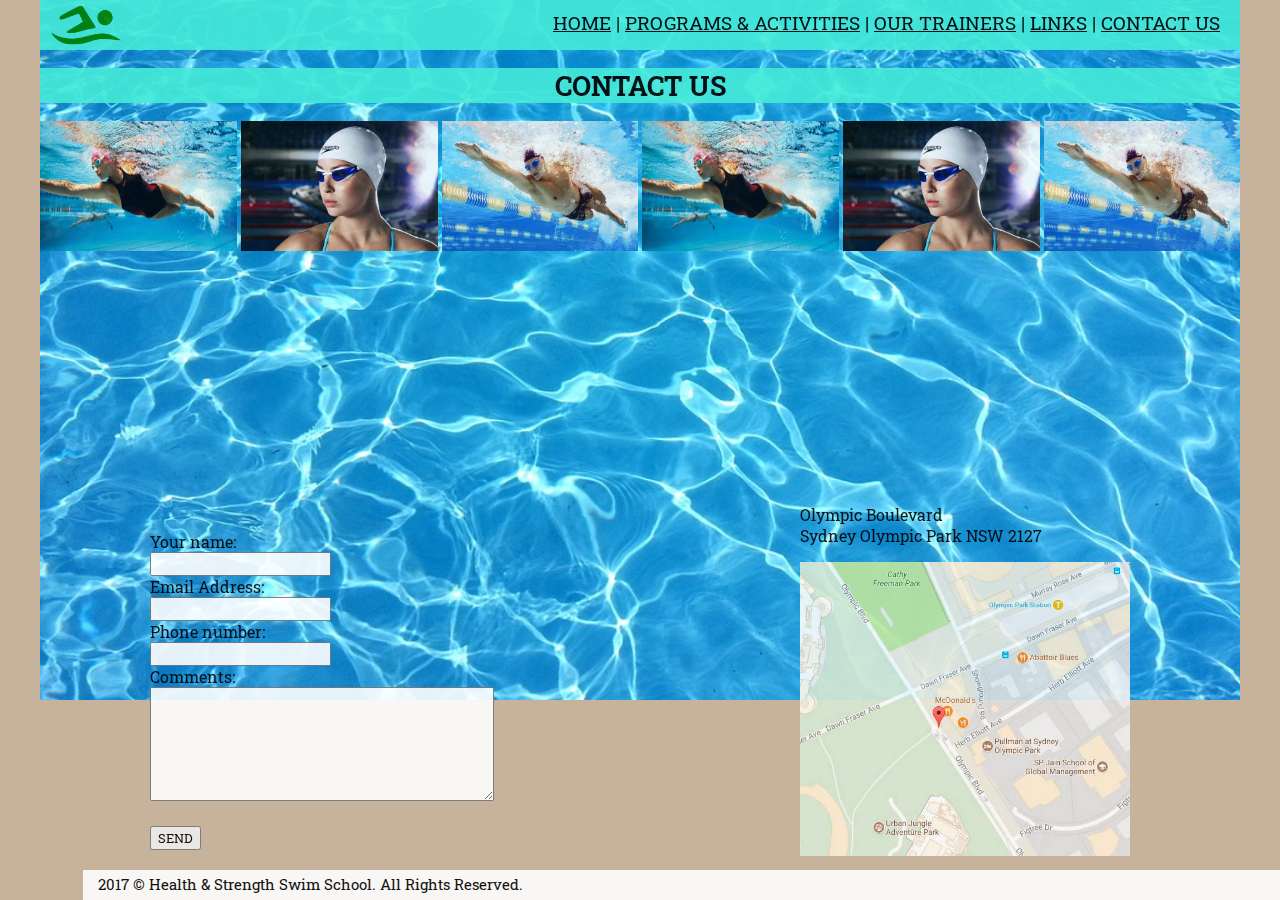
==== contuct-us-page.html @ ee4229c2 "Initial" ====
<!DOCTYPE html>
<html lang="en">
<head>
    <meta charset="UTF-8">
    <meta name="viewport" content="width=device-width, initial-scale=1.0">
    <meta http-equiv="X-UA-Compatible" content="ie=edge">
    <title>Health & Strength swim school - Contact us</title>
    <link rel="apple-touch-icon" sizes="180x180" href="apple-touch-icon.png">
    <link rel="icon" sizes="32x32" href="favicon-32x32.png">
    <link rel="icon" sizes="16x16" href="favicon-16x16.png">
    <link rel="manifest" href="manifest.json">
    <link rel="mask-icon" href="safari-pinned-tab.svg" color="#5bbad5">
    <meta name="theme-color" content="#ffffff">
    <link rel="stylesheet" href="contuct-us-page.css">
</head>
<body>
    <div id="header">
        <header>
        <nav> 
            <a href="index.html">HOME</a> | <a href="programs&activities-page.html">PROGRAMS & ACTIVITIES</a> | 
            <a href="our-trainers-page.html">OUR TRAINERS</a> | <a href="links-page.html">LINKS</a> | <a href="contuct-us-page.html">CONTACT US</a>
        </nav>
        </header>
        </div>
    <main>
        <div id="h1">
        <h1>CONTACT US</h1>
        </div>
        <img src="school-age-child.jpg" alt="school age child" width="197" height="130">
        <img src="woman.jpg" alt="woman" width="197" height="130">
        <img src="adult.jpg" alt="adult" width="196" height="130">
        <img src="school-age-child.jpg" alt="school age child" width="197" height="130">
        <img src="woman.jpg" alt="woman" width="197" height="130">
        <img src="adult.jpg" alt="adult" width="196" height="130">
        <form method="post" action="https://formspree.io/ekaterinatokarenko777@gmail.com">
            <div id="nav">
            <label>Your name:<br>
                <input type="text" name="client-name"/><br>
            </label>
            <label>Email Address:<br>
                <input type="text" name="client-email"/><br>
            </label>
            <label>Phone number:<br>
                <input type="text" name="client-phone-number"/><br>
            </label>
            <label>Comments:<br>
                <textarea name="textarea" rows="6" cols="40"></textarea><br>
            </label><br>
            <input type="submit" value="SEND"/>
            </div>
        </form>
        <div id="map">
        <p>Olympic Boulevard<br>Sydney Olympic Park NSW 2127</p>
        <img src="map.jpg" alt="map" width="330">
        </div>
    </main>
    <div id="footer">
    <footer>2017 © Health & Strength Swim School. All Rights Reserved.</footer>
    <div id="container">
            </div>
    </div>
    <script src="js/index.js"></script>
</body>
</html>
---- contuct-us-page.css ----
@import url('https://fonts.googleapis.com/css?family=Roboto+Slab');
* {
    font-family: 'Roboto Slab', serif;
}
body {
    background-image: url(programs&activities-page-background.jpg);
    background-size:  1200px 800px;
    opacity: 0.9;
    z-index: -1;
    background-position: center 50%;
    background-repeat: no-repeat;
    background-color: #c7b39b;
    overflow: auto; /* Добавляем полосы прокрутки */
    height: 600px; 
    max-width: 1200px;
    margin: 0 auto; 
}

#header {
    width: 1180px;
    height: 40px;
    background: #46ead9 url(logo.png) no-repeat 1% 50%;
    padding-top: 10px;
    background-size: 70px;
    text-align: right;
    padding-right: 20px;
    font-size: 14pt;
    }
#h1 {
    color: black;
    background-color: #46ead9;
    display: block;
    text-align: center;
    width: 1200px;
    font-size: 10pt;
}
#nav {
    position:absolute;
    left:150px;
    bottom: 50px;
}
#map {
    position:absolute;
    right:150px;
    bottom: 40px;
}
a {
    color: black;
}
a[href^="http"]{
    color: blue;
}
a:visited {
    color: brown;
}
#container {
    position: absolute;
    bottom:0;
    right: 15px;
    font-size: 12pt;
    padding-bottom: 5px;
}
#footer {
    height: 25px;
    color: black;
    background-color: white;
    display: block;
    padding-left: 15px;
    position: absolute;
    bottom: 0px;
    width: 1185px;
    left:83px;
    font-size: 11pt;
    padding-top: 5px;
}
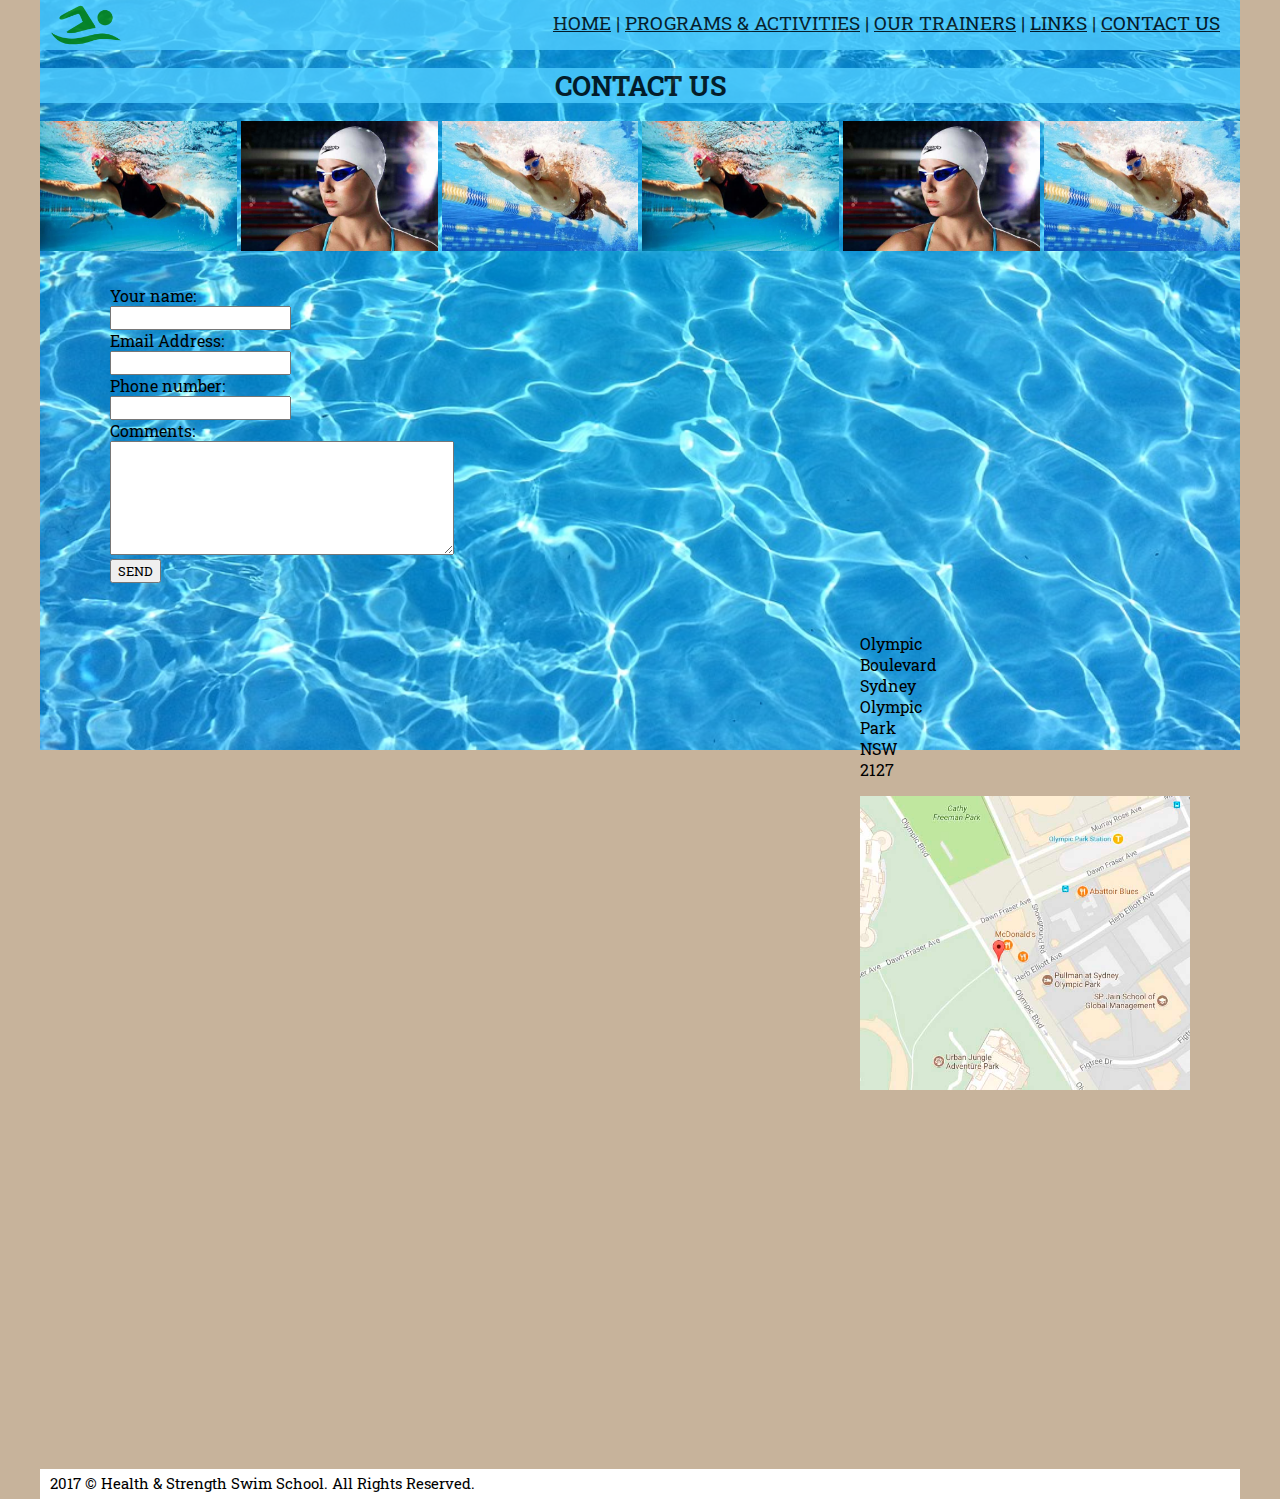
==== commit 0279e1c5: "Initial" ====
--- a/contuct-us-page.html
+++ b/contuct-us-page.html
@@ -4,7 +4,7 @@
     <meta charset="UTF-8">
     <meta name="viewport" content="width=device-width, initial-scale=1.0">
     <meta http-equiv="X-UA-Compatible" content="ie=edge">
-    <title>Health & Strength swim school - Contact us</title>
+    <title>Health & Strength swim school - Home page</title>
     <link rel="apple-touch-icon" sizes="180x180" href="apple-touch-icon.png">
     <link rel="icon" sizes="32x32" href="favicon-32x32.png">
     <link rel="icon" sizes="16x16" href="favicon-16x16.png">
@@ -14,17 +14,17 @@
     <link rel="stylesheet" href="contuct-us-page.css">
 </head>
 <body>
-    <div id="header">
+    <div id="main">
         <header>
-        <nav> 
-            <a href="index.html">HOME</a> | <a href="programs&activities-page.html">PROGRAMS & ACTIVITIES</a> | 
-            <a href="our-trainers-page.html">OUR TRAINERS</a> | <a href="links-page.html">LINKS</a> | <a href="contuct-us-page.html">CONTACT US</a>
-        </nav>
+            <nav> 
+                <a href="index.html">HOME</a> | <a href="programs&activities-page.html">PROGRAMS & ACTIVITIES</a> | 
+                <a href="our-trainers-page.html">OUR TRAINERS</a> | <a href="links-page.html">LINKS</a> | <a href="contuct-us-page.html">CONTACT US</a>
+            </nav>
         </header>
-        </div>
+    </div>
     <main>
         <div id="h1">
-        <h1>CONTACT US</h1>
+            <h1>CONTACT US</h1>
         </div>
         <img src="school-age-child.jpg" alt="school age child" width="197" height="130">
         <img src="woman.jpg" alt="woman" width="197" height="130">
@@ -33,7 +33,8 @@
         <img src="woman.jpg" alt="woman" width="197" height="130">
         <img src="adult.jpg" alt="adult" width="196" height="130">
         <form method="post" action="https://formspree.io/ekaterinatokarenko777@gmail.com">
-            <div id="nav">
+        <div id="nav">
+            <div id="content">
             <label>Your name:<br>
                 <input type="text" name="client-name"/><br>
             </label>
@@ -47,18 +48,19 @@
                 <textarea name="textarea" rows="6" cols="40"></textarea><br>
             </label><br>
             <input type="submit" value="SEND"/>
-            </div>
+        </div>
         </form>
         <div id="map">
-        <p>Olympic Boulevard<br>Sydney Olympic Park NSW 2127</p>
-        <img src="map.jpg" alt="map" width="330">
+            <p>Olympic Boulevard<br>Sydney Olympic Park NSW 2127</p>
+            <img src="map.jpg" alt="map" width="330">
+        </div>
         </div>
     </main>
+        <div id="container">
+    </div>
     <div id="footer">
-    <footer>2017 © Health & Strength Swim School. All Rights Reserved.</footer>
-    <div id="container">
-            </div>
-    </div>
-    <script src="js/index.js"></script>
+        <footer>2017 © Health & Strength Swim School. All Rights Reserved.</footer>
+    </div>    
+       <script src="js/index.js"></script>
 </body>
 </html>
--- a/contuct-us-page.css
+++ b/contuct-us-page.css
@@ -3,45 +3,55 @@
     font-family: 'Roboto Slab', serif;
 }
 body {
-    background-image: url(programs&activities-page-background.jpg);
+    background-image: url(links-page-background.jpg);
     background-size:  1200px 800px;
-    opacity: 0.9;
-    z-index: -1;
+    
     background-position: center 50%;
     background-repeat: no-repeat;
     background-color: #c7b39b;
-    overflow: auto; /* Добавляем полосы прокрутки */
-    height: 600px; 
+    overflow: auto; 
+    height: 700px;
     max-width: 1200px;
     margin: 0 auto; 
 }
-
-#header {
+#main {
     width: 1180px;
     height: 40px;
-    background: #46ead9 url(logo.png) no-repeat 1% 50%;
+    background: #50cdff url(logo.png) no-repeat 1% 50%;
+     opacity: 0.8;
+    z-index: -1;
     padding-top: 10px;
     background-size: 70px;
     text-align: right;
     padding-right: 20px;
     font-size: 14pt;
-    }
+}
 #h1 {
     color: black;
-    background-color: #46ead9;
+    background-color: #50cdff;
+     opacity: 0.8;
+    z-index: -1;
     display: block;
     text-align: center;
     width: 1200px;
     font-size: 10pt;
 }
+#content {
+    display: flex;
+    flex-wrap: wrap;
+}
 #nav {
-    position:absolute;
-    left:150px;
+    margin-top: 30px;
+margin-left: 70px;
+margin-right: 800px;
+   
     bottom: 50px;
 }
 #map {
-    position:absolute;
-    right:150px;
+    margin-top: 30px;
+    margin-left: 750px;
+    margin-bottom: 400px;
+    margin-top: 50px;
     bottom: 40px;
 }
 a {
@@ -54,28 +64,21 @@
     color: brown;
 }
 #container {
-    position: absolute;
-    bottom:0;
-    right: 15px;
-    font-size: 12pt;
-    padding-bottom: 5px;
+    margin-left: 1120px;
+    margin-bottom: -25px;
 }
 #footer {
     height: 25px;
     color: black;
     background-color: white;
     display: block;
-    padding-left: 15px;
-    position: absolute;
-    bottom: 0px;
-    width: 1185px;
-    left:83px;
+    width: 1190px;
     font-size: 11pt;
     padding-top: 5px;
+    padding-left: 10px;
+   
 }
 
 
 
 
-
-
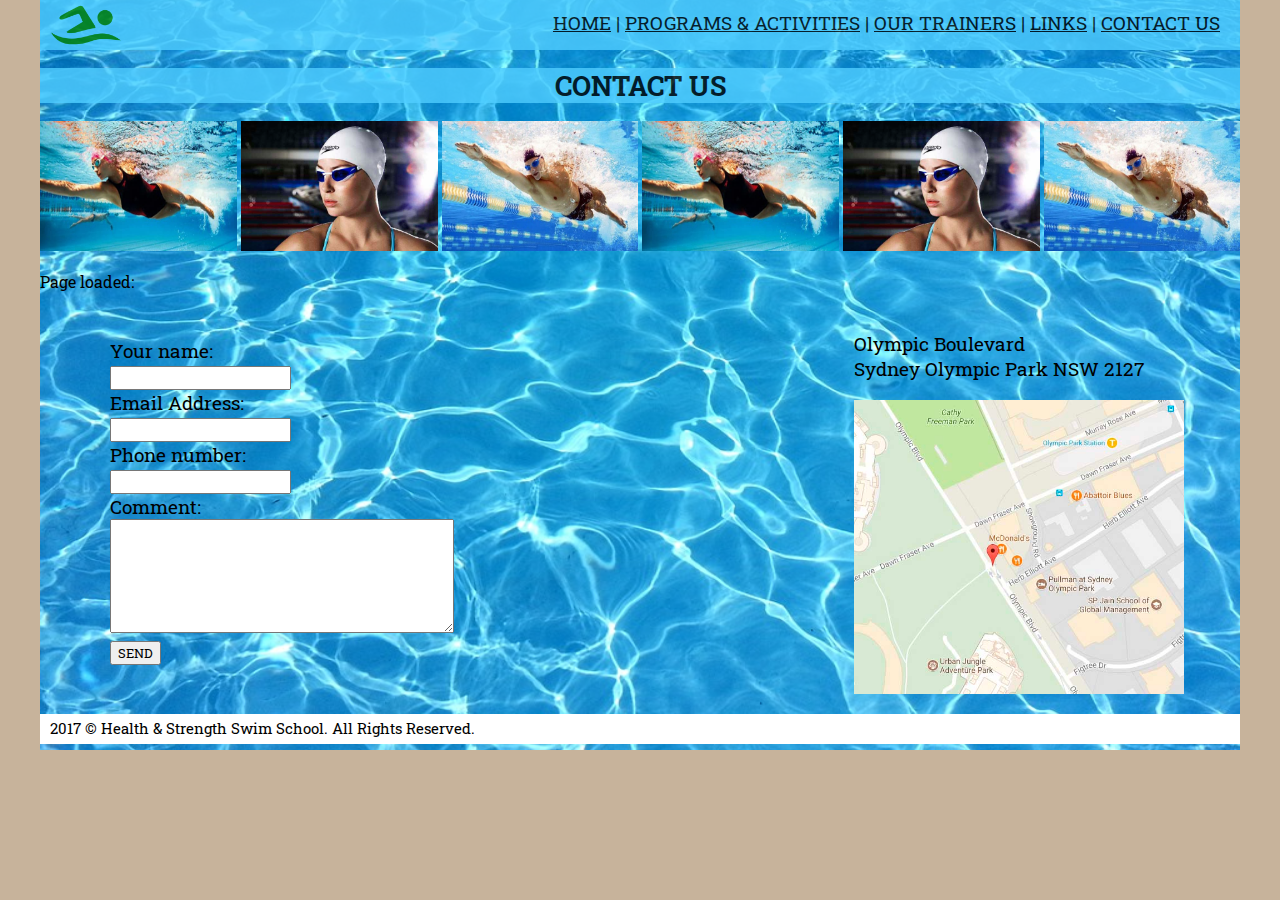
==== commit 56154f1b: "Initial" ====
--- a/contuct-us-page.html
+++ b/contuct-us-page.html
@@ -32,29 +32,46 @@
         <img src="school-age-child.jpg" alt="school age child" width="197" height="130">
         <img src="woman.jpg" alt="woman" width="197" height="130">
         <img src="adult.jpg" alt="adult" width="196" height="130">
-        <form method="post" action="https://formspree.io/ekaterinatokarenko777@gmail.com">
-        <div id="nav">
-            <div id="content">
-            <label>Your name:<br>
-                <input type="text" name="client-name"/><br>
-            </label>
-            <label>Email Address:<br>
-                <input type="text" name="client-email"/><br>
-            </label>
-            <label>Phone number:<br>
-                <input type="text" name="client-phone-number"/><br>
-            </label>
-            <label>Comments:<br>
-                <textarea name="textarea" rows="6" cols="40"></textarea><br>
-            </label><br>
-            <input type="submit" value="SEND"/>
-        </div>
-        </form>
+        
+        <p>Page loaded: <span id="page-loaded"></span></p>
+    <div id ="content">
+    <div id="nav">
+    <form>
+        <label>
+            Your name:<br><input type="text" id="name" required>
+        </label>
+        <br>
+         <label>
+            Email Address:<br><input type="text" id="email" required>
+        </label>
+        <br>
+         <label>
+            Phone number:<br><input type="text" id="phone" required>
+        </label>
+        <br>
+        <label>
+            Comment:<br><textarea id="comment" rows="6" cols="40"></textarea>
+        </label>
+        <br>
+        <input type="submit" value="SEND"/>
+    </form>
+    </div>
+    <div id="msg"></div>
+    
+    <script
+  src="https://code.jquery.com/jquery-3.2.1.min.js"
+  integrity="sha256-hwg4gsxgFZhOsEEamdOYGBf13FyQuiTwlAQgxVSNgt4="
+  crossorigin="anonymous"></script>
+    <script src="js/form.js"></script>  
+    
+    
+    
+    
         <div id="map">
             <p>Olympic Boulevard<br>Sydney Olympic Park NSW 2127</p>
             <img src="map.jpg" alt="map" width="330">
         </div>
-        </div>
+      </div>  
     </main>
         <div id="container">
     </div>
--- a/contuct-us-page.css
+++ b/contuct-us-page.css
@@ -41,18 +41,18 @@
     flex-wrap: wrap;
 }
 #nav {
-    margin-top: 30px;
+font-size: 14pt;
+margin-top: 30px;
 margin-left: 70px;
-margin-right: 800px;
-   
-    bottom: 50px;
+margin-right: 100px;
+bottom: 50px;
 }
 #map {
-    margin-top: 30px;
-    margin-left: 750px;
-    margin-bottom: 400px;
-    margin-top: 50px;
+    margin-top: 5px;
+    margin-left: 300px;
+    margin-bottom: 40px;
     bottom: 40px;
+    font-size: 14pt;
 }
 a {
     color: black;
@@ -76,6 +76,7 @@
     font-size: 11pt;
     padding-top: 5px;
     padding-left: 10px;
+
    
 }
 
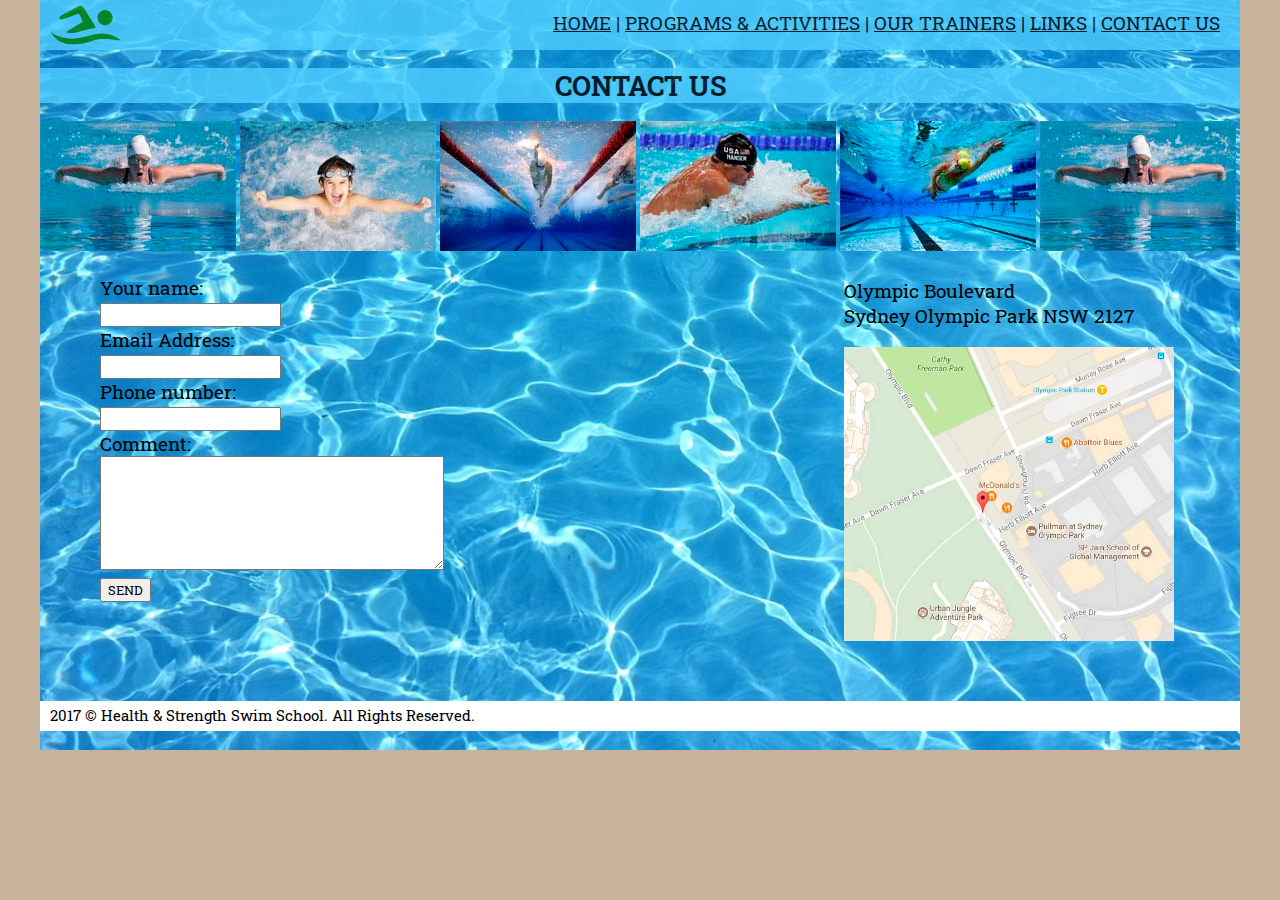
==== commit fb5aba72: "Initial" ====
--- a/contuct-us-page.html
+++ b/contuct-us-page.html
@@ -16,8 +16,8 @@
 <body>
     <div id="main">
         <header>
-            <nav> 
-                <a href="index.html">HOME</a> | <a href="programs&activities-page.html">PROGRAMS & ACTIVITIES</a> | 
+            <nav>
+                <a href="index.html">HOME</a> | <a href="programs&activities-page.html">PROGRAMS & ACTIVITIES</a> |
                 <a href="our-trainers-page.html">OUR TRAINERS</a> | <a href="links-page.html">LINKS</a> | <a href="contuct-us-page.html">CONTACT US</a>
             </nav>
         </header>
@@ -26,58 +26,50 @@
         <div id="h1">
             <h1>CONTACT US</h1>
         </div>
-        <img src="school-age-child.jpg" alt="school age child" width="197" height="130">
-        <img src="woman.jpg" alt="woman" width="197" height="130">
-        <img src="adult.jpg" alt="adult" width="196" height="130">
-        <img src="school-age-child.jpg" alt="school age child" width="197" height="130">
-        <img src="woman.jpg" alt="woman" width="197" height="130">
-        <img src="adult.jpg" alt="adult" width="196" height="130">
-        
-        <p>Page loaded: <span id="page-loaded"></span></p>
-    <div id ="content">
-    <div id="nav">
-    <form>
-        <label>
-            Your name:<br><input type="text" id="name" required>
-        </label>
-        <br>
-         <label>
-            Email Address:<br><input type="text" id="email" required>
-        </label>
-        <br>
-         <label>
-            Phone number:<br><input type="text" id="phone" required>
-        </label>
-        <br>
-        <label>
-            Comment:<br><textarea id="comment" rows="6" cols="40"></textarea>
-        </label>
-        <br>
-        <input type="submit" value="SEND"/>
-    </form>
-    </div>
-    <div id="msg"></div>
-    
-    <script
-  src="https://code.jquery.com/jquery-3.2.1.min.js"
-  integrity="sha256-hwg4gsxgFZhOsEEamdOYGBf13FyQuiTwlAQgxVSNgt4="
-  crossorigin="anonymous"></script>
-    <script src="js/form.js"></script>  
-    
-    
-    
-    
-        <div id="map">
-            <p>Olympic Boulevard<br>Sydney Olympic Park NSW 2127</p>
-            <img src="map.jpg" alt="map" width="330">
+        <img src="img/carousel-slide-1.jpg" alt="woman">
+        <img src="img/carousel-slide-2.jpg" alt="infant">
+        <img src="img/carousel-slide-3.jpg" alt="boy">
+        <img src="img/carousel-slide-4.jpg" alt="adult">
+        <img src="img/carousel-slide-5.jpg" alt="school age child">
+        <img src="img/carousel-slide-1.jpg" alt="woman">
+        <div id="answer">
         </div>
-      </div>  
+        <div id="content">
+            <div id="nav">
+                <form>
+                    <label>
+                        Your name:<br><input type="text" id="name" required>
+                    </label>
+                    <br>
+                    <label>
+                        Email Address:<br><input type="text" id="email" required>
+                    </label>
+                    <br>
+                    <label>
+                        Phone number:<br><input type="number" id="phone" required>
+                    </label>
+                    <br>
+                    <label>
+                        Comment:<br><textarea id="comment" rows="6" cols="40"></textarea>
+                    </label>
+                    <br>
+                    <input type="submit" value="SEND" />
+                </form>
+            </div>
+            <script src="https://code.jquery.com/jquery-3.2.1.min.js" integrity="sha256-hwg4gsxgFZhOsEEamdOYGBf13FyQuiTwlAQgxVSNgt4=" crossorigin="anonymous"></script>
+            <div id="map">
+                <p>Olympic Boulevard<br>Sydney Olympic Park NSW 2127</p>
+                <img src="map.jpg" alt="map" width="330">
+            </div>
+            <div id="msg"></div>
+            </div>
     </main>
-        <div id="container">
+    <div id="container">
     </div>
     <div id="footer">
         <footer>2017 © Health & Strength Swim School. All Rights Reserved.</footer>
-    </div>    
-       <script src="js/index.js"></script>
+    </div>
+    <script src="js/index.js"></script>
+    <script src="js/form.js"></script>
 </body>
 </html>
--- a/contuct-us-page.css
+++ b/contuct-us-page.css
@@ -5,7 +5,6 @@
 body {
     background-image: url(links-page-background.jpg);
     background-size:  1200px 800px;
-    
     background-position: center 50%;
     background-repeat: no-repeat;
     background-color: #c7b39b;
@@ -18,7 +17,7 @@
     width: 1180px;
     height: 40px;
     background: #50cdff url(logo.png) no-repeat 1% 50%;
-     opacity: 0.8;
+    opacity: 0.8;
     z-index: -1;
     padding-top: 10px;
     background-size: 70px;
@@ -29,7 +28,7 @@
 #h1 {
     color: black;
     background-color: #50cdff;
-     opacity: 0.8;
+    opacity: 0.8;
     z-index: -1;
     display: block;
     text-align: center;
@@ -41,18 +40,25 @@
     flex-wrap: wrap;
 }
 #nav {
-font-size: 14pt;
-margin-top: 30px;
-margin-left: 70px;
-margin-right: 100px;
-bottom: 50px;
+    font-size: 14pt;
+    margin-top: 20px;
+    margin-left: 60px;
+    margin-right: 100px;
+    bottom: 50px;
 }
 #map {
     margin-top: 5px;
     margin-left: 300px;
-    margin-bottom: 40px;
+    margin-bottom: 25px;
     bottom: 40px;
     font-size: 14pt;
+}
+#msg {
+    margin-left: 60px; 
+    margin-bottom: 35px;
+    font-size: 14pt;
+    padding: 10px;
+    color: red;
 }
 a {
     color: black;
@@ -76,8 +82,6 @@
     font-size: 11pt;
     padding-top: 5px;
     padding-left: 10px;
-
-   
 }
 
 
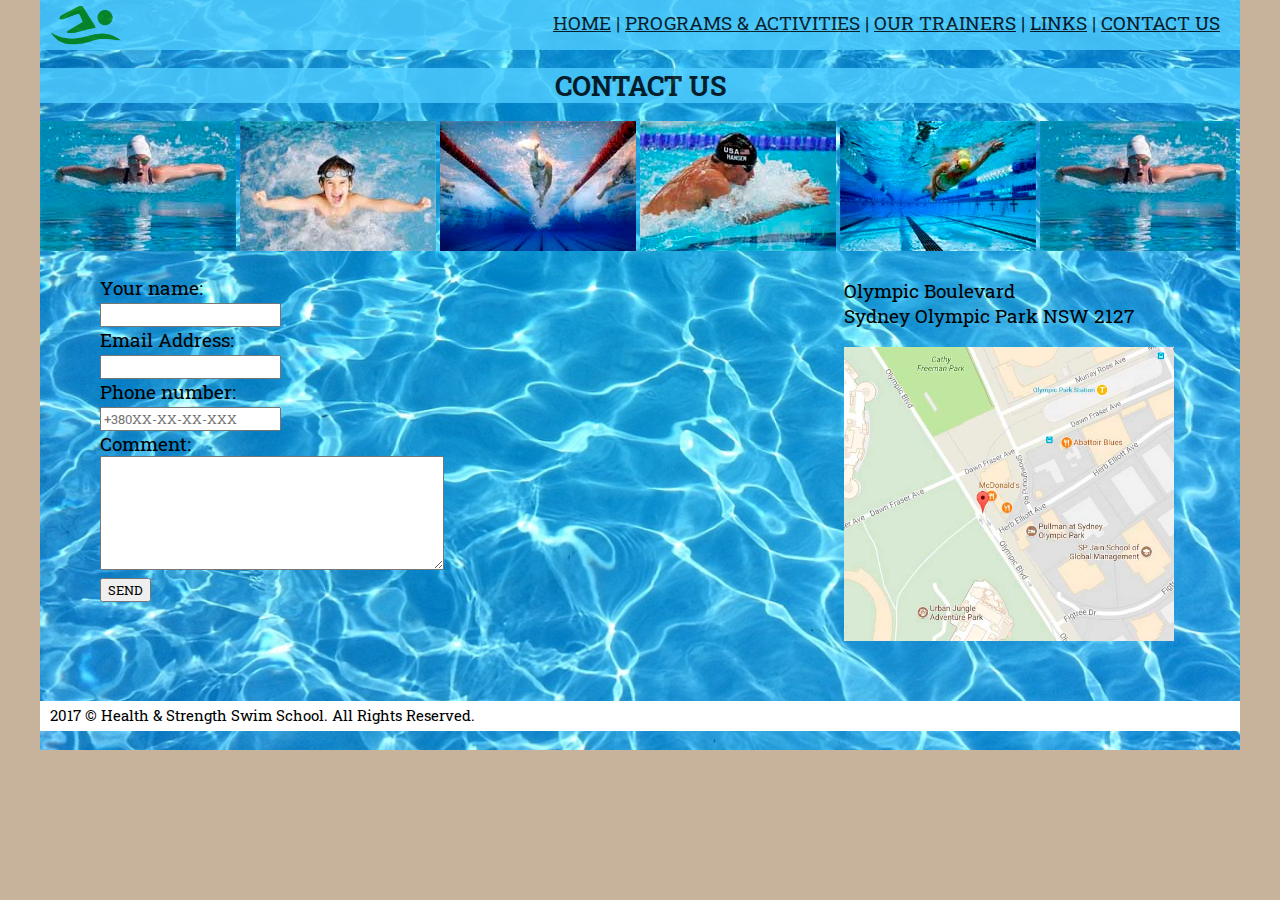
==== commit 888a54d1: "Initial" ====
--- a/contuct-us-page.html
+++ b/contuct-us-page.html
@@ -37,29 +37,30 @@
         <div id="content">
             <div id="nav">
                 <form>
-                    <label>
-                        Your name:<br><input type="text" id="name" required>
+                    <label>Your name:
+                        <br><input type="text" name="client-name" required>
                     </label>
                     <br>
-                    <label>
-                        Email Address:<br><input type="text" id="email" required>
+                    <label>Email Address:
+                        <br><input type="text" name="client-email" required>
                     </label>
                     <br>
-                    <label>
-                        Phone number:<br><input type="number" id="phone" required>
+                    <label>Phone number:
+                        <br><input type="number" name="client-phone" required
+                        placeholder="+380XX-XX-XX-XXX">
                     </label>
                     <br>
-                    <label>
-                        Comment:<br><textarea id="comment" rows="6" cols="40"></textarea>
+                    <label>Comment:
+                        <br><textarea id="comment" rows="6" cols="40"></textarea>
                     </label>
                     <br>
-                    <input type="submit" value="SEND" />
+                    <input type="submit" value="SEND"/>
                 </form>
             </div>
             <script src="https://code.jquery.com/jquery-3.2.1.min.js" integrity="sha256-hwg4gsxgFZhOsEEamdOYGBf13FyQuiTwlAQgxVSNgt4=" crossorigin="anonymous"></script>
             <div id="map">
                 <p>Olympic Boulevard<br>Sydney Olympic Park NSW 2127</p>
-                <img src="map.jpg" alt="map" width="330">
+                <img src="img/map.jpg" alt="map" width="330">
             </div>
             <div id="msg"></div>
             </div>
--- a/contuct-us-page.css
+++ b/contuct-us-page.css
@@ -3,7 +3,7 @@
     font-family: 'Roboto Slab', serif;
 }
 body {
-    background-image: url(links-page-background.jpg);
+    background-image: url(img/links-page-background.jpg);
     background-size:  1200px 800px;
     background-position: center 50%;
     background-repeat: no-repeat;
@@ -83,6 +83,73 @@
     padding-top: 5px;
     padding-left: 10px;
 }
+@media (max-width: 414px) {
+body {
+    background-size:  414px 3600px;
+    background-position: center 50%;
+    background-repeat: no-repeat;
+    overflow: auto; 
+    max-width: 414px;
+    margin: 0 auto; 
+}
+#main {
+    width: 364px;
+    padding-left: 20px;
+    padding-top: 10px;
+    background-size: 0px;
+    text-align: justify;
+    height: 70px;
+    padding-right: 30px;
+    font-size: 15pt;
+}
+#h1 {
+    display: block;
+    text-align: center;
+    width: 414px;
+    font-size: 10pt;
+    margin-top: 20px;
+    margin-bottom: 0;
+}
+#content {
+    display: flex;
+    flex-wrap: wrap;
+    font-size: 13pt;
+}
+#nav {
+    font-size: 14pt;
+    margin-top: 20px;
+    margin-left: 35px;
+    margin-right: 100px;
+    bottom: 50px;
+}
+#map {
+    margin-top: 5px;
+    margin-left: 35px;
+    margin-bottom: 25px;
+    bottom: 40px;
+    font-size: 14pt;
+    text-align: center;
+}
+#msg {
+    margin-left: 60px; 
+    margin-bottom: 35px;
+    font-size: 14pt;
+    padding: 10px;
+    color: red;
+}
+#container {
+    margin-left: 185px;
+    margin-bottom: -65px;
+}
+#footer {
+    height: 60px;
+    display: block;
+    width: 404px;
+    font-size: 12pt;
+    padding-top: 5px;
+    text-align: center;
+}
+}
 
 
 
